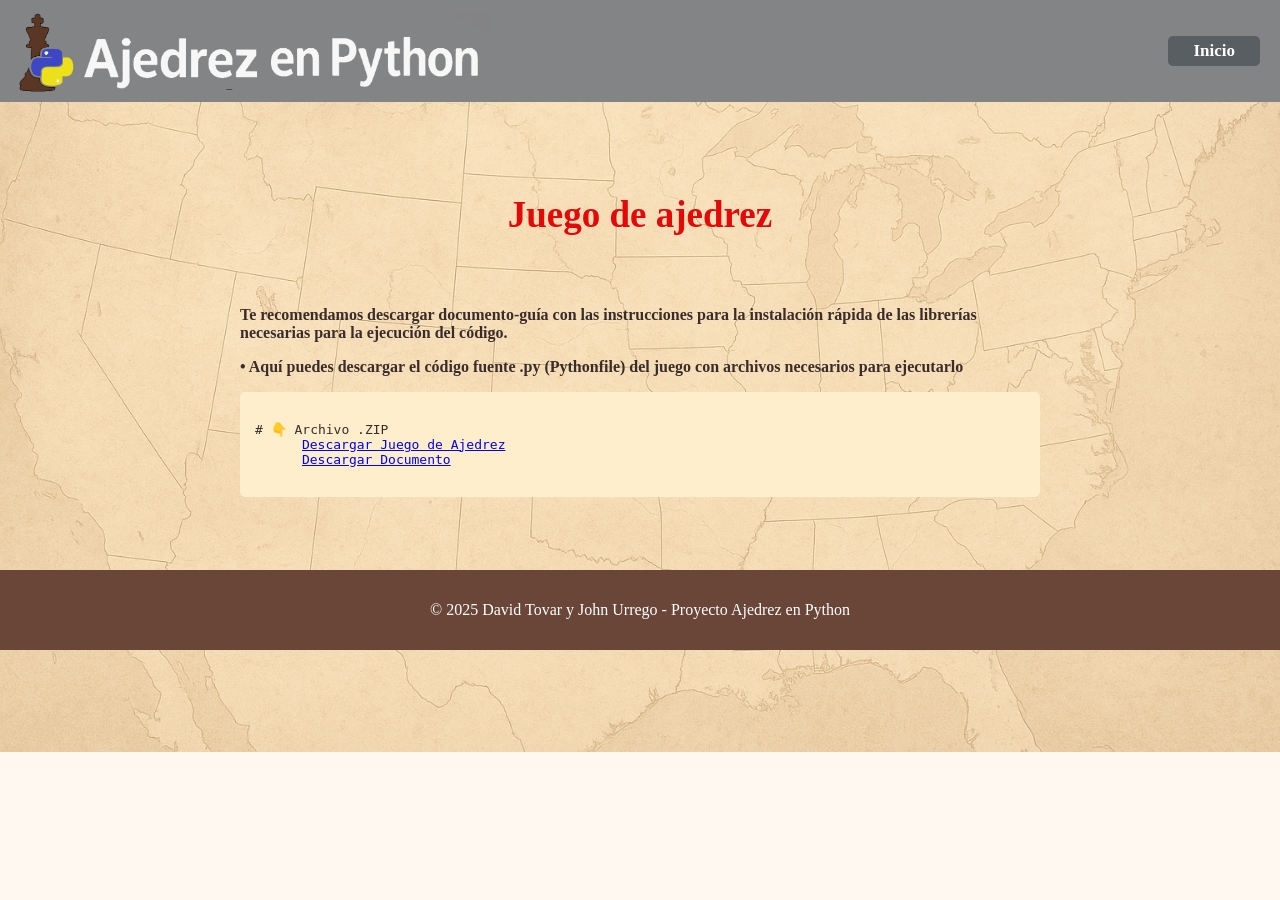
==== Jugar.html @ 411f5e59 "Add files via upload" ====
<!DOCTYPE html>
<html lang="es">
<head>
  <meta charset="UTF-8" />
  <meta name="viewport" content="width=device-width, initial-scale=1.0" />
  <title>Ajedrez en Python</title>
  <link rel="stylesheet" href="styles.css" />
</head>
<body>
  <header>
    <nav>
      <div><img src="loggo.png" alt="Ajedrez en Python" class="logo">
      </div>
      <ul>
        <li><a href="index.html">Inicio</a></li>
      </ul>
    </nav>
  </header>

  <section id="Jugar" class="seccion">
    <h2>Juego de ajedrez</h2>
    <p>Te recomendamos descargar documento-guía con las instrucciones para la instalación rápida de las librerías necesarias para la ejecución del código.</p>
    <p>• Aquí puedes descargar el código fuente .py (Pythonfile) del juego con archivos necesarios para ejecutarlo</p>
    <pre><code>
# 👇 Archivo .ZIP
      <a href="Ajedrezoo.zip" download>Descargar Juego de Ajedrez</a>
      <a href="Documento Instrucciones.zip" download>Descargar Documento</a>
    </code></pre>
  </section>
  <footer>
    <p>© 2025 David Tovar y John Urrego - Proyecto Ajedrez en Python</p>
  </footer>
---- styles.css ----
body {
    margin: 0;
    font-family: 'Segoe UI', 'Times New Roman', Times,;
    background: #fff8f0;
    color: #3a2c2a;
    background-image: url('fondo.png');
    background-size: cover; 
    background-position: center; 
    background-repeat: no-repeat; 
  }
  
  header {
    background-color: #838485;
    color: white;
    padding: 20px;
    position: sticky;
    top: 0;
    z-index: 10;
  }

  .logo {
    max-width: 480px;   
    height: auto; 
    display: block; 
    margin: 0 auto; 
    position: absolute; /* Permite posicionar el elemento de manera precisa */
    top: 10px; /* Ajusta la distancia desde la parte superior */
    left: 10px; /* Ajusta la distancia desde el borde izquierdo */
    height: auto; /* Mantiene la proporción */
}

  
  nav {
    display: flex;
    justify-content: space-between;
    align-items: center;
  }
  
  nav ul {
    list-style: none;
    display: flex;
    gap: 15px;
  }
  
  nav a {
    color: white;
    text-decoration: none;
    font-weight: bold;
  }
  
  .seccion {
    padding: 60px 20px;
    max-width: 800px;
    margin: auto;
  }
  
  pre {
    background: #ffeecc;
    padding: 15px;
    overflow-x: auto;
    border-radius: 5px;
  }
  
  form {
    display: flex;
    flex-direction: column;
    gap: 10px;
  }
  
  input, textarea {
    padding: 10px;
    border: 1px solid #000000;
    border-radius: 4px;
  }
  
  button {
    padding: 10px;
    background-color: #241e1b;
    color: white;
    border: none;
    border-radius: 4px;
    cursor: pointer;
  }
  
  button:hover {
    background-color: #7d655d;
  }
  
  footer {
    background: #694638;
    color: white;
    text-align: center;
    padding: 15px;
  }
  
ul {
    list-style: none; /* Elimina los estilos de lista */
    padding: 0;
    display: flex;
    gap: 15px; /* Espacio entre botones */
}

li a {
    display: inline-block; /* Convierte los enlaces en elementos con tamaño */
    background-color: #595e63; /* Color de botón */
    color: white; /* Texto blanco */
    padding: 5px 25px; /* Espaciado interno */
    border-radius: 5px; /* Bordes redondeados */
    text-decoration: none; /* Quita el subrayado */
    transition: background-color 0.3s; /* Suaviza el cambio de color */
}
li a:hover {
    background-color: #979ca1; /* Cambia el color al pasar el mouse */
}
#Jugar h2, #caracteristicas h2, #contacto h2 , #por-que h2, #inicio h2, h3 {
    text-align: center;
    font-size: 37px;
    color: #e40808;
}

#inicio p, #caracteristicas p, li  {
    font-size: 17px;
    color: #000000;
}

#caracteristicas p, h2{
    margin-bottom: 70px; /* Espacio entre renglones */
}

#formulario label, #caracteristicas li {
    font-size: 21px;
    color: #000000;
}
#Jugar p, #caracteristicas li{
  font-weight: bold;
}
.resaltado {
    font-weight: bold; /* Negrilla */
    color: rgb(20, 4, 4); /* Color rojo */
}
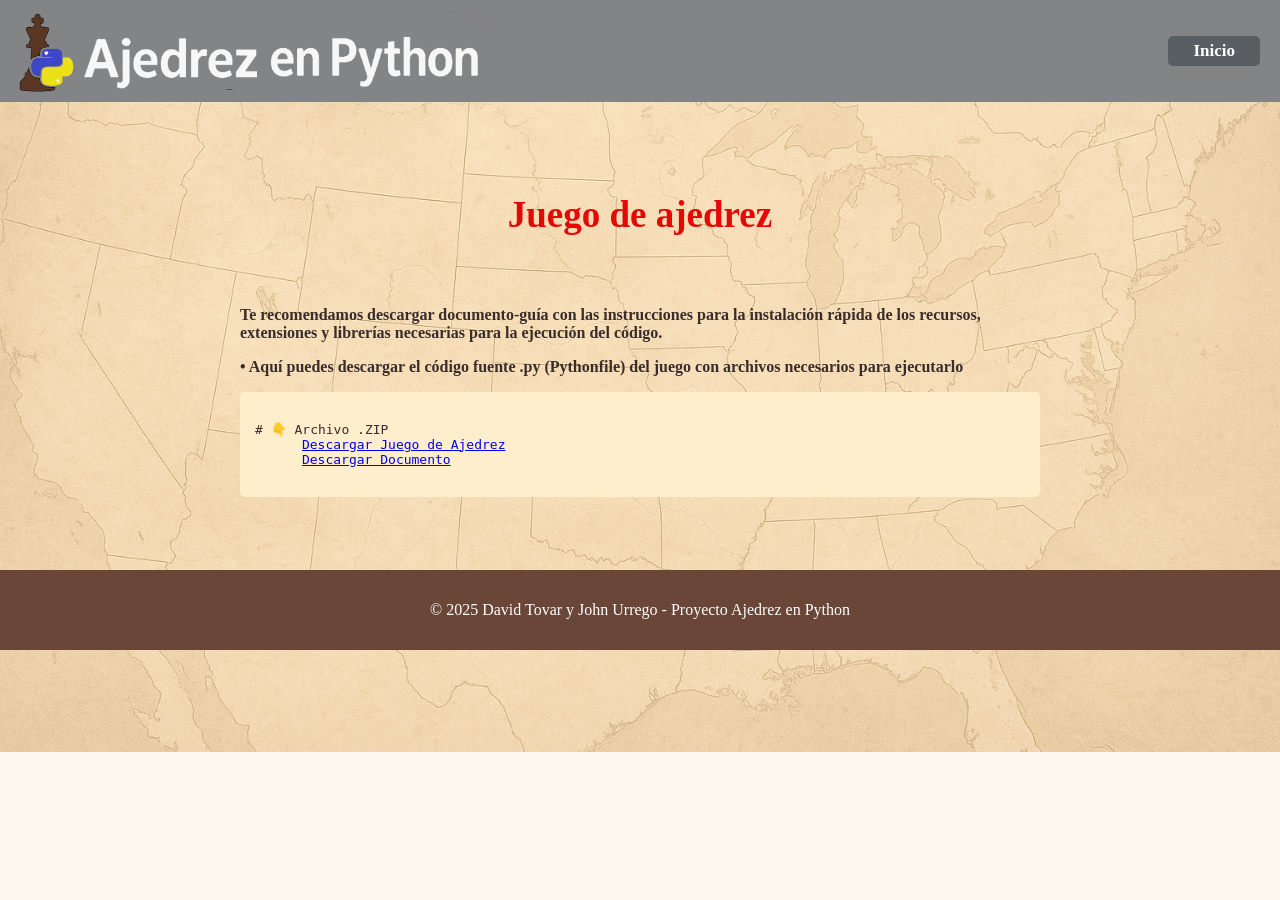
==== commit 34f619ad: "Update Jugar.html" ====
--- a/Jugar.html
+++ b/Jugar.html
@@ -19,7 +19,7 @@
 
   <section id="Jugar" class="seccion">
     <h2>Juego de ajedrez</h2>
-    <p>Te recomendamos descargar documento-guía con las instrucciones para la instalación rápida de las librerías necesarias para la ejecución del código.</p>
+    <p>Te recomendamos descargar documento-guía con las instrucciones para la instalación rápida de los recursos, extensiones y librerías necesarias para la ejecución del código.</p>
     <p>• Aquí puedes descargar el código fuente .py (Pythonfile) del juego con archivos necesarios para ejecutarlo</p>
     <pre><code>
 # 👇 Archivo .ZIP
